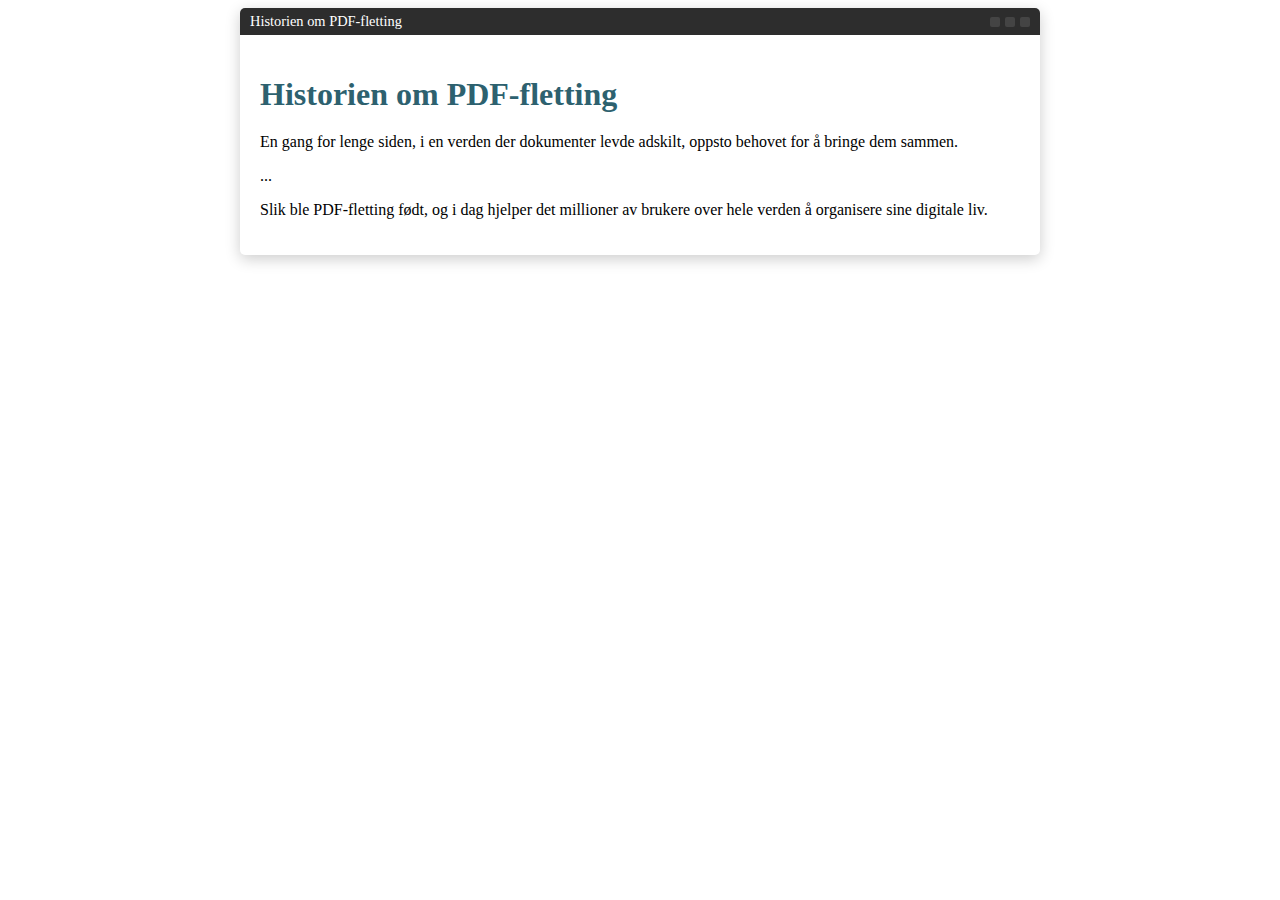
==== templates/historien-om-pdf-fletting.html @ d22a6c37 "Initial commit" ====
<!DOCTYPE html>
<html lang="no">
<head>
    <meta charset="UTF-8">
    <meta name="viewport" content="width=device-width, initial-scale=1.0">
    <title>Historien om PDF-fletting</title>
    <link rel="stylesheet" href="/static/css/styles.css">
</head>
<body>
    <div class="window">
        <div class="title-bar">
            <span class="title">Historien om PDF-fletting</span>
            <div class="window-controls">
                <button class="control-btn min"><i class="fas fa-window-minimize"></i></button>
                <button class="control-btn max"><i class="fas fa-window-maximize"></i></button>
                <button class="control-btn close"><i class="fas fa-times"></i></button>
            </div>
        </div>
        <main class="pdf-page">
            <h1>Historien om PDF-fletting</h1>
            <p>En gang for lenge siden, i en verden der dokumenter levde adskilt, oppsto behovet for å bringe dem sammen.</p>
            <p>...</p>
            <p>Slik ble PDF-fletting født, og i dag hjelper det millioner av brukere over hele verden å organisere sine digitale liv.</p>
        </main>
    </div>
</body>
</html>
---- static/css/styles.css ----
/* Generell layout */
.window {
    width: 800px;
    margin: auto;
    background: #ffffff;
    border-radius: 5px;
    box-shadow: 0 4px 15px rgba(0, 0, 0, 0.2);
    display: flex;
    flex-direction: column;
    overflow: hidden;
}

.viewer {
    display: flex;
    flex: 1;
    min-height: 500px;
    max-height: 80vh;
    overflow-y: auto;
}

/* Toppmeny */
.title-bar {
    background: #2d2d2d;
    color: #ffffff;
    display: flex;
    justify-content: space-between;
    align-items: center;
    padding: 5px 10px;
    font-size: 0.9rem;
}

.window-controls {
    display: flex;
    gap: 5px;
}

.control-btn {
    background: #444;
    border: none;
    color: #fff;
    padding: 5px;
    border-radius: 2px;
    cursor: pointer;
    transition: background 0.2s;
}

.control-btn:hover {
    background: #666;
}

/* Verktøylinje */
.toolbar {
    background: #f4f4f4;
    padding: 10px;
    display: flex;
    gap: 10px;
    border-bottom: 1px solid #ccc;
}

/* Sidepanel */
.sidebar {
    width: 20%;
    background: #e9e9e9;
    padding: 10px;
    border-right: 1px solid #ccc;
    overflow-y: auto;
    font-family: Arial, sans-serif;
}

.menu-item {
    margin-bottom: 15px;
    padding: 5px;
    cursor: pointer;
}

.menu-item p {
    margin: 0;
    font-weight: bold;
    color: #2D616F;
}

.menu-item span {
    display: block;
    margin-left: 15px;
    font-size: 0.9rem;
    color: #333333;
}

/* Fjern hover-effekter på menyen */
.menu-item:hover {
    background: none;
}

/* PDF-siden */
.pdf-page {
    flex: 1;
    padding: 20px;
    overflow-y: auto;
}

.pdf-page h1 {
    font-size: 2rem;
    margin-bottom: 20px;
    color: #2D616F;
}

.pdf-page ol {
    padding-left: 20px;
    margin-bottom: 20px;
    list-style: decimal inside;
    color: #000000;
}

.pdf-page ol li {
    margin-bottom: 20px;
    line-height: 1.5;
    color: #000;
}

.pdf-page ol li strong {
    color: #3F6242;
}

.pdf-page a {
    color: #007bff;
    text-decoration: none;
}

.pdf-page a:hover {
    text-decoration: underline;
}

/* Fil-liste */
.file-list {
    margin-top: 10px;
    list-style: none;
    padding: 10px;
    background: #f9f9f9;
    border: 1px solid #ddd;
    min-height: 50px;
    border-radius: 4px;
    display: flex;
    flex-direction: column;
    gap: 5px;
}

.file-list-item {
    display: flex;
    justify-content: space-between;
    align-items: center;
    padding: 10px;
    background: #ffffff;
    border: 1px solid #ccc;
    border-radius: 4px;
    transition: background-color 0.3s ease;
}

/* Interaktiv fil-liste */
.file-list-item:hover {
    background-color: #f0f0f0;
    cursor: grab;
}

.file-list-item:active {
    cursor: grabbing;
    opacity: 0.8;
}

/* Navnefelt */
.rename-input {
    border: 1px solid #ccc;
    border-radius: 4px;
    padding: 5px;
    font-size: 0.9rem;
    width: 200px;
    color: #333333;
    font-family: Arial, sans-serif;
    display: inline-block; /* Samme linje som .pdf */
    vertical-align: middle; /* Vertikal justering */
    margin-right: 5px; /* Avstand til .pdf */
}

.file-extension {
    font-size: 0.9rem;
    color: #333333;
    margin-left: 0; /* Ingen ekstra avstand */
    display: inline-block; /* Holder seg på linje med input */
    vertical-align: middle; /* Matcher input-feltets høyde */
    line-height: 1.5; /* Juster høyden for å matche input-feltet */
}

/* Output-seksjon */
.output-section {
    display: flex;
    align-items: center; /* Vertikal justering */
    gap: 10px; /* Mellom input, .pdf og knapp */
    margin-top: 20px; /* Avstand fra tidligere innhold */
}

/* Juster knapp og deaktiverte stiler */
.btn, input[type="file"] {
    background: #f4f4f4;
    color: #333333;
    padding: 5px 10px;
    border: 1px solid #ccc;
    border-radius: 4px;
    font-size: 0.9rem;
    cursor: pointer;
    transition: background-color 0.3s ease, border 0.3s ease;
}

.btn:hover, input[type="file"]:hover {
    background: #e0e0e0;
    border-color: #aaa;
}

#download-btn:disabled {
    background: #e9e9e9;
    color: #999;
    cursor: not-allowed;
}


/* Fast .pdf tekst */
.file-extension {
    font-size: 0.9rem;
    color: #333333;
    margin-left: 2px;
    cursor: default;
}

/* Knappestiler */
.btn, input[type="file"] {
    display: inline-block;
    background: #f4f4f4;
    color: #333333;
    padding: 5px 10px;
    border: 1px solid #ccc;
    border-radius: 4px;
    font-size: 0.9rem;
    font-family: Arial, sans-serif;
    cursor: pointer;
    transition: background-color 0.3s ease, border 0.3s ease;
}

.btn:hover, input[type="file"]:hover {
    background: #e0e0e0;
    border-color: #aaa;
}

#download-btn:disabled {
    background: #e9e9e9;
    color: #999;
    cursor: not-allowed;
}

/* Statuslinje */
.status-bar {
    background: #333333;
    color: #ffffff;
    font-weight: bold;
    display: flex;
    justify-content: space-between;
    font-size: 1rem;
    padding: 10px;
    border-top: 2px solid #000000;
}
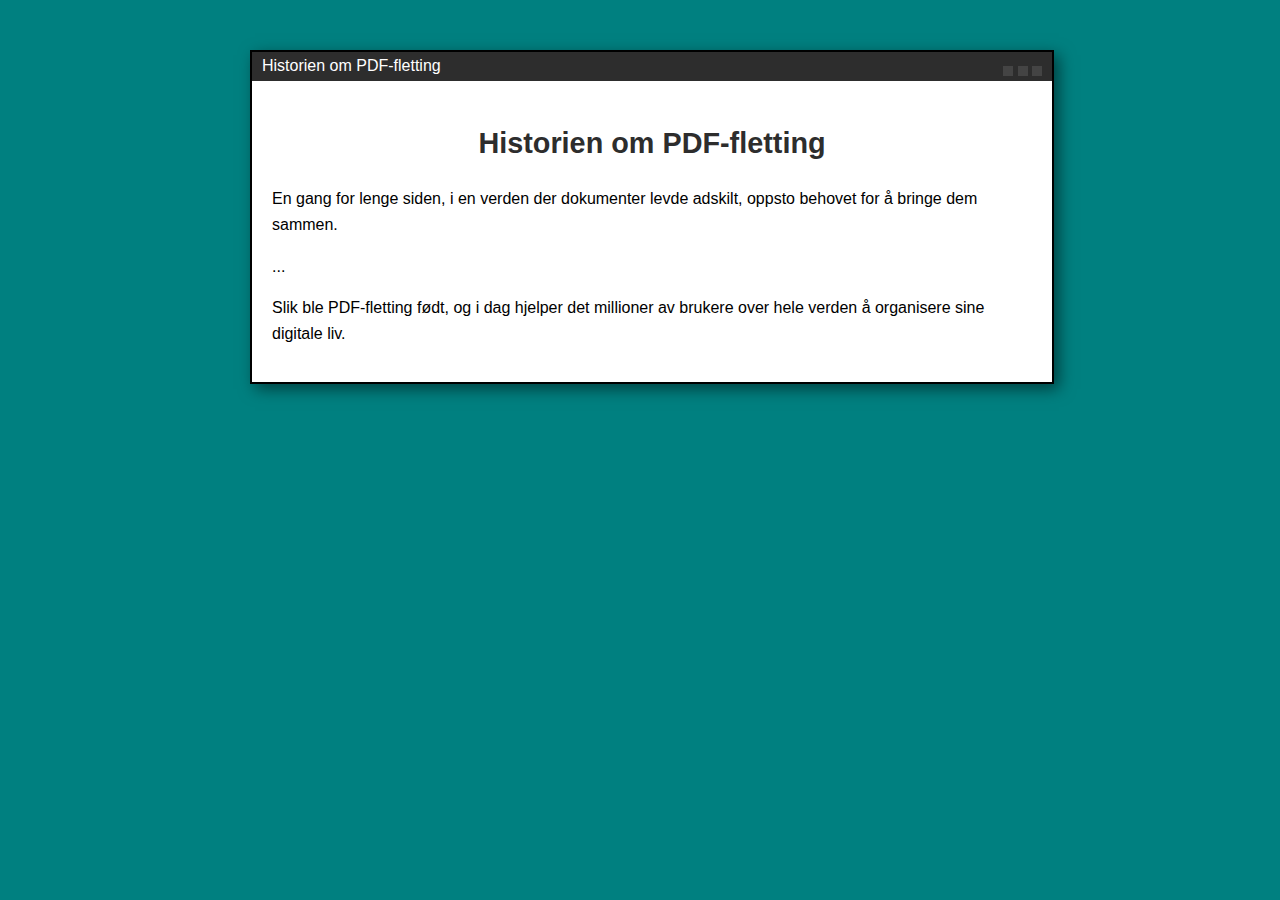
==== commit 0e23af2f: "Update historien-om-pdf-fletting.html" ====
--- a/templates/historien-om-pdf-fletting.html
+++ b/templates/historien-om-pdf-fletting.html
@@ -6,6 +6,15 @@
     <title>Historien om PDF-fletting</title>
     <link rel="stylesheet" href="/static/css/styles.css">
 </head>
+<!-- Google tag (gtag.js) -->
+<script async src="https://www.googletagmanager.com/gtag/js?id=G-YKPXBZD8T3"></script>
+<script>
+  window.dataLayer = window.dataLayer || [];
+  function gtag(){dataLayer.push(arguments);}
+  gtag('js', new Date());
+
+  gtag('config', 'G-YKPXBZD8T3');
+</script>
 <body>
     <div class="window">
         <div class="title-bar">
--- a/static/css/styles.css
+++ b/static/css/styles.css
@@ -1,267 +1,252 @@
-/* Generell layout */
+/* Generell styling for Windows 98-look */
+body {
+    background-color: #008080; /* Windows 98 grønn */
+    margin: 0;
+    font-family: Arial, sans-serif;
+}
+
+/* Skrivebordsikoner */
+.desktop-icons {
+    position: absolute;
+    top: 10px;
+    left: 10px;
+    display: flex;
+    flex-direction: column; /* Gjør ikonene vertikale */
+    gap: 20px;
+}
+
+.icon {
+    display: flex;
+    flex-direction: column;
+    align-items: center;
+    text-align: center;
+    cursor: pointer;
+}
+
+.icon img {
+    width: 48px;
+    height: 48px;
+    margin-bottom: 5px;
+}
+
+.icon span {
+    font-size: 0.9rem;
+    color: white;
+    text-shadow: 1px 1px 2px black;
+}
+
+/* Individuelle ikoner */
+.icon.datamaskin img {
+    content: url('/static/images/datamaskin.jpg');
+}
+
+.icon.filer img {
+    content: url('/static/images/filer.jpg');
+}
+
+.icon.nettleser img {
+    content: url('/static/images/nettleser.jpg');
+}
+
+.icon.soppel img {
+    content: url('/static/images/soppel.jpg');
+}
+
+.icon.samlepdf img {
+    content: url('/static/images/SamlePDF.jpg');
+}
+
+/* Start-linjen */
+.start-bar {
+    position: fixed;
+    bottom: 0;
+    left: 0;
+    width: 100%;
+    background: #c0c0c0;
+    display: flex;
+    align-items: center;
+    border-top: 2px solid #808080;
+    height: 40px;
+    padding: 0 10px;
+}
+
+.start-button {
+    background: #008080;
+    color: white;
+    border: 1px solid black;
+    font-size: 1rem;
+    padding: 5px 10px;
+    margin-right: 10px;
+    cursor: pointer;
+}
+
+.start-button:hover {
+    background: #004040;
+}
+
+.task-bar {
+    flex: 1;
+    display: flex;
+    align-items: center;
+}
+
+.task {
+    background: white;
+    border: 1px solid #808080;
+    padding: 5px 10px;
+    margin-right: auto;
+    cursor: pointer;
+}
+
+.clock {
+    background: white;
+    padding: 5px;
+    border: 1px solid #808080;
+    text-align: center;
+    width: 80px;
+    font-size: 0.9rem;
+}
+
+/* Applikasjonsvindu */
 .window {
+    position: absolute;
+    top: 50px;
+    left: 250px;
     width: 800px;
-    margin: auto;
-    background: #ffffff;
-    border-radius: 5px;
-    box-shadow: 0 4px 15px rgba(0, 0, 0, 0.2);
-    display: flex;
-    flex-direction: column;
-    overflow: hidden;
-}
-
-.viewer {
-    display: flex;
-    flex: 1;
-    min-height: 500px;
-    max-height: 80vh;
-    overflow-y: auto;
-}
-
-/* Toppmeny */
+    border: 2px solid black;
+    background: white;
+    box-shadow: 5px 5px 15px rgba(0, 0, 0, 0.5);
+}
+
 .title-bar {
     background: #2d2d2d;
-    color: #ffffff;
+    color: white;
+    padding: 5px 10px;
     display: flex;
     justify-content: space-between;
-    align-items: center;
-    padding: 5px 10px;
-    font-size: 0.9rem;
-}
-
-.window-controls {
-    display: flex;
-    gap: 5px;
-}
-
-.control-btn {
+}
+
+.title-bar .window-controls button {
     background: #444;
+    color: white;
     border: none;
-    color: #fff;
-    padding: 5px;
-    border-radius: 2px;
-    cursor: pointer;
-    transition: background 0.2s;
-}
-
-.control-btn:hover {
-    background: #666;
-}
-
-/* Verktøylinje */
-.toolbar {
-    background: #f4f4f4;
+    padding: 5px;
+    cursor: pointer;
+}
+
+.title-bar .window-controls button:hover {
+    background: #222;
+}
+
+.viewer {
+    display: flex;
+}
+
+.sidebar {
+    width: 200px;
+    background: #c0c0c0;
     padding: 10px;
-    display: flex;
-    gap: 10px;
-    border-bottom: 1px solid #ccc;
-}
-
-/* Sidepanel */
-.sidebar {
-    width: 20%;
-    background: #e9e9e9;
-    padding: 10px;
-    border-right: 1px solid #ccc;
-    overflow-y: auto;
-    font-family: Arial, sans-serif;
+    border-right: 2px solid #808080;
 }
 
 .menu-item {
-    margin-bottom: 15px;
-    padding: 5px;
-    cursor: pointer;
-}
-
-.menu-item p {
-    margin: 0;
-    font-weight: bold;
-    color: #2D616F;
-}
-
-.menu-item span {
-    display: block;
-    margin-left: 15px;
-    font-size: 0.9rem;
-    color: #333333;
-}
-
-/* Fjern hover-effekter på menyen */
+    margin-bottom: 10px;
+    cursor: pointer;
+    padding: 5px;
+    background: #e0e0e0;
+    border: 1px solid #aaa;
+}
+
 .menu-item:hover {
-    background: none;
-}
-
-/* PDF-siden */
+    background: #d0d0d0;
+}
+
 .pdf-page {
     flex: 1;
     padding: 20px;
     overflow-y: auto;
-}
-
-.pdf-page h1 {
-    font-size: 2rem;
+    font-size: 1rem;
+    line-height: 1.6;
+}
+
+h1 {
+    font-size: 1.8rem;
     margin-bottom: 20px;
-    color: #2D616F;
-}
-
-.pdf-page ol {
+    color: #2d2d2d;
+    text-align: center;
+}
+
+h2 {
+    font-size: 1.5rem;
+    margin-bottom: 15px;
+    color: #2d2d2d;
+}
+
+ol {
     padding-left: 20px;
     margin-bottom: 20px;
-    list-style: decimal inside;
-    color: #000000;
-}
-
-.pdf-page ol li {
-    margin-bottom: 20px;
-    line-height: 1.5;
-    color: #000;
-}
-
-.pdf-page ol li strong {
-    color: #3F6242;
-}
-
-.pdf-page a {
-    color: #007bff;
-    text-decoration: none;
-}
-
-.pdf-page a:hover {
-    text-decoration: underline;
-}
-
-/* Fil-liste */
+}
+
+ol li {
+    margin-bottom: 10px;
+}
+
 .file-list {
     margin-top: 10px;
     list-style: none;
+    padding: 0;
+}
+
+.file-list-item {
+    background: #f4f4f4;
+    border: 1px solid #ccc;
     padding: 10px;
-    background: #f9f9f9;
-    border: 1px solid #ddd;
-    min-height: 50px;
-    border-radius: 4px;
-    display: flex;
-    flex-direction: column;
-    gap: 5px;
-}
-
-.file-list-item {
+    border-radius: 5px;
+    margin-bottom: 5px;
     display: flex;
     justify-content: space-between;
     align-items: center;
-    padding: 10px;
-    background: #ffffff;
+}
+
+.output-section {
+    display: flex;
+    align-items: center;
+    gap: 10px;
+    margin-top: 10px;
+}
+
+.rename-input {
+    padding: 5px;
     border: 1px solid #ccc;
-    border-radius: 4px;
-    transition: background-color 0.3s ease;
-}
-
-/* Interaktiv fil-liste */
-.file-list-item:hover {
-    background-color: #f0f0f0;
-    cursor: grab;
-}
-
-.file-list-item:active {
-    cursor: grabbing;
-    opacity: 0.8;
-}
-
-/* Navnefelt */
-.rename-input {
-    border: 1px solid #ccc;
-    border-radius: 4px;
-    padding: 5px;
-    font-size: 0.9rem;
+    border-radius: 5px;
     width: 200px;
-    color: #333333;
-    font-family: Arial, sans-serif;
-    display: inline-block; /* Samme linje som .pdf */
-    vertical-align: middle; /* Vertikal justering */
-    margin-right: 5px; /* Avstand til .pdf */
-}
-
-.file-extension {
-    font-size: 0.9rem;
-    color: #333333;
-    margin-left: 0; /* Ingen ekstra avstand */
-    display: inline-block; /* Holder seg på linje med input */
-    vertical-align: middle; /* Matcher input-feltets høyde */
-    line-height: 1.5; /* Juster høyden for å matche input-feltet */
-}
-
-/* Output-seksjon */
-.output-section {
-    display: flex;
-    align-items: center; /* Vertikal justering */
-    gap: 10px; /* Mellom input, .pdf og knapp */
-    margin-top: 20px; /* Avstand fra tidligere innhold */
-}
-
-/* Juster knapp og deaktiverte stiler */
-.btn, input[type="file"] {
-    background: #f4f4f4;
-    color: #333333;
-    padding: 5px 10px;
-    border: 1px solid #ccc;
-    border-radius: 4px;
-    font-size: 0.9rem;
-    cursor: pointer;
-    transition: background-color 0.3s ease, border 0.3s ease;
-}
-
-.btn:hover, input[type="file"]:hover {
+}
+
+.rename-input:disabled {
     background: #e0e0e0;
-    border-color: #aaa;
-}
-
-#download-btn:disabled {
-    background: #e9e9e9;
-    color: #999;
+}
+
+.btn {
+    padding: 5px 10px;
+    background: #008080;
+    color: white;
+    border: none;
+    border-radius: 5px;
+    cursor: pointer;
+}
+
+.btn:hover {
+    background: #006060;
+}
+
+.btn:disabled {
+    background: #ccc;
     cursor: not-allowed;
 }
 
-
-/* Fast .pdf tekst */
-.file-extension {
-    font-size: 0.9rem;
-    color: #333333;
-    margin-left: 2px;
-    cursor: default;
-}
-
-/* Knappestiler */
-.btn, input[type="file"] {
-    display: inline-block;
-    background: #f4f4f4;
-    color: #333333;
-    padding: 5px 10px;
-    border: 1px solid #ccc;
-    border-radius: 4px;
-    font-size: 0.9rem;
-    font-family: Arial, sans-serif;
-    cursor: pointer;
-    transition: background-color 0.3s ease, border 0.3s ease;
-}
-
-.btn:hover, input[type="file"]:hover {
-    background: #e0e0e0;
-    border-color: #aaa;
-}
-
-#download-btn:disabled {
-    background: #e9e9e9;
-    color: #999;
-    cursor: not-allowed;
-}
-
-/* Statuslinje */
-.status-bar {
-    background: #333333;
-    color: #ffffff;
-    font-weight: bold;
-    display: flex;
-    justify-content: space-between;
+.status-message {
+    margin-top: 20px;
+    color: #2d2d2d;
     font-size: 1rem;
-    padding: 10px;
-    border-top: 2px solid #000000;
-}
+    text-align: center;
+}
